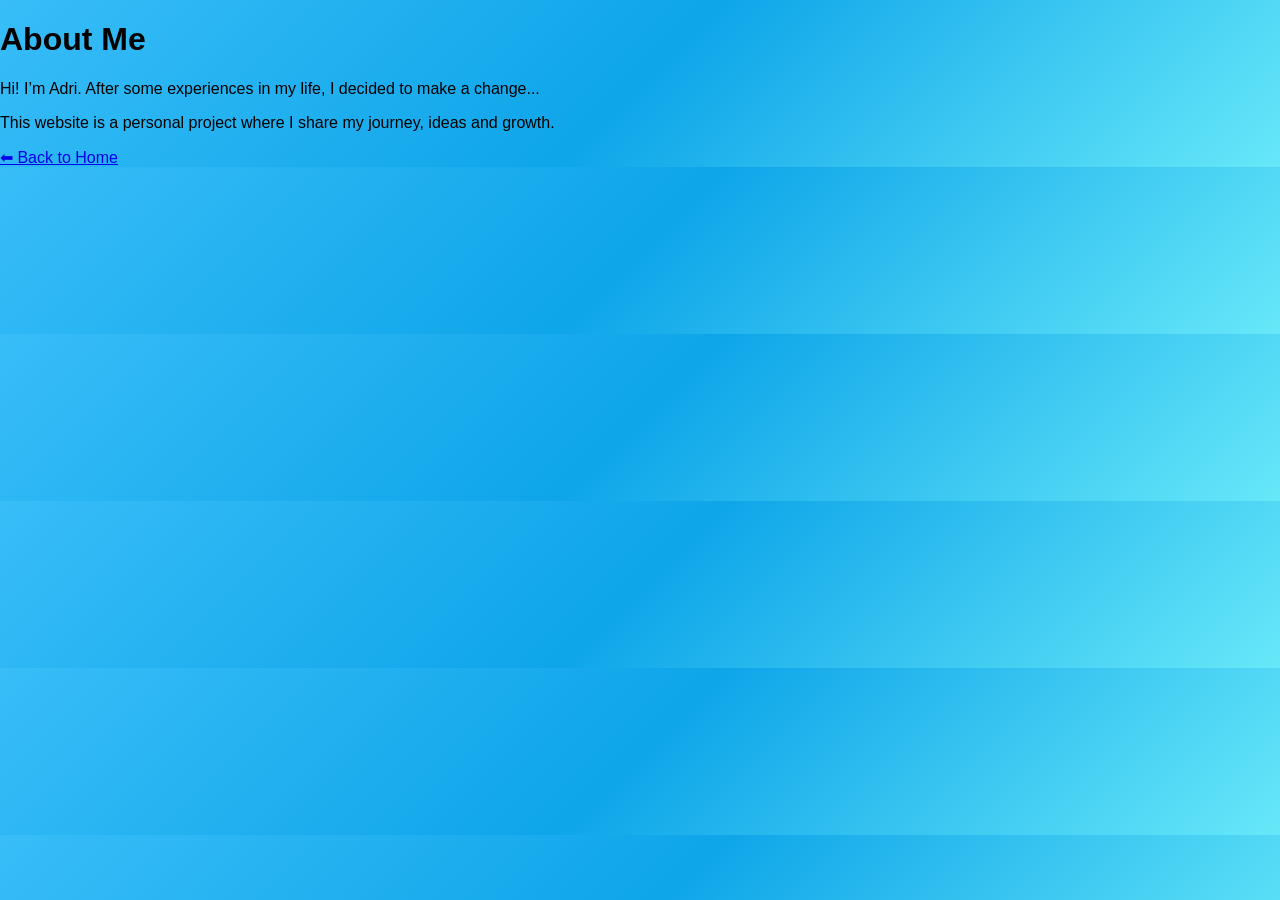
==== about.html @ 0498ab09 "replace about page extension" ====
<!DOCTYPE html>
<html lang="ro">
<head>
    <meta charset="UTF-8">
    <title>About Me</title>
    <link rel="stylesheet" href="style.css">
</head>
<body>

    <h1>About Me</h1>

    <p>
        Hi! I’m Adri. After some experiences in my life, I decided to make a change...
    </p>

    <p>
        This website is a personal project where I share my journey, ideas and growth.
    </p>

    <a href="index.html">⬅ Back to Home</a>

</body>
</html>
---- style.css ----
body {
    margin: 0;
    font-family: 'Segoe UI', Tahoma, Geneva, Verdana, sans-serif;

    background: linear-gradient(135deg, #38BDF8, #0EA5E9, #67E8F9);
}

.main-container {
    background: rgba(255,255,255,0.85); /* card alb semi-transparent */

    max-width: 1200px;
    width: 94%;

    margin: 20px auto;

    border-radius: 16px;

    box-shadow: 0 10px 30px rgba(0,0,0,0.1);

    backdrop-filter: blur(10px);
}
/* HAMBURGER (dreapta sus) */
.menu-toggle {
  position: fixed; /* rămâne fix pe ecran */
  top: 20px;
  right: 20px; /* îl pune în dreapta */

  width: 30px;
  cursor: pointer;
  z-index: 2000; /* peste tot */
}

/* CELE 3 LINII */
.menu-toggle span {
  display: block;
  height: 3px;
  background: #000;
  margin: 6px 0;
  transition: 0.3s;
}

/* TRANSFORMARE ÎN X */
.menu-toggle.active span:nth-child(1) {
  transform: rotate(45deg) translate(5px, 5px);
}

.menu-toggle.active span:nth-child(2) {
  opacity: 0; /* dispare linia din mijloc */
}

.menu-toggle.active span:nth-child(3) {
  transform: rotate(-45deg) translate(6px, -6px);
}

.about-overlay {
    position: fixed;
    top: 0;
    left: 0;
    width: 100%;
    height: 100vh;

    background: rgba(0,0,0,0.5); /* fundal întunecat transparent */

    display: none;
    justify-content: center;
    align-items: center;

    z-index: 3000;
}

.about-box {
    background: white;
    padding: 30px;
    max-width: 600px;
    width: 90%;

    border-radius: 12px;
    text-align: center;
}

.close-about {
    float: right;
    cursor: pointer;
    font-size: 20px;
}
/* MENIU FULL SCREEN */
.menu-overlay {
  position: fixed; /* acoperă tot ecranul */
  top: 0;
  left: 0;
  width: 100%;
  height: 100vh;

  background: white;

  display: flex;
  flex-direction: column; /* 👈 IMPORTANT: una sub alta */
  justify-content: center;
  align-items: center;

  transform: translateY(-100%); /* ascuns inițial */
  transition: 0.4s ease;

  z-index: 1500;
}

/* CÂND MENIUL ESTE DESCHIS */
.menu-overlay.open {
  transform: translateY(0);
}

/* LINK-URI DIN MENIU */
.menu-overlay a {
  font-size: 28px;
  margin: 15px 0;
  text-decoration: none;
  color: black;
}
/* ================== VIDEO SECTIONS ================== */
.video-section {
    margin-top: 120px; /* să nu stea sub header */
    text-align: center;
    margin-bottom: 50px;
}

.video-section h2 {
    font-size: 24px;
    margin-bottom: 15px;
}

/* Video local */
.video-section video {
    width: 100%;
    max-width: 700px;
    height: auto;
    border-radius: 10px;
    display: block;
    margin: 0 auto;
}

/* Video YouTube */
.video-section iframe {
    width: 100%;
    max-width: 700px;
    height: auto;
    aspect-ratio: 16 / 9;  /* păstrează proporția video */
    border-radius: 10px;
    display: block;
    margin: 0 auto;
}

/* ================== ABOUT ================== */
.compact-text {
    font-size: 17px;       /* dimensiune optimă, nici prea mic, nici prea mare */
    line-height: 1.65;     /* text aerisit, ușor de citit */
    margin-bottom: 20px;   /* spațiu între paragrafe */
    color: #2b2b2b;        /* text închis pe card alb */
}
@media (max-width: 768px) {
    .compact-text {
        font-size: 16px;
        line-height: 1.5;
    }
}

.about-section {
    padding: 20px;
    max-width: 800px;
    margin: 0 auto 50px;
}
.highlight {
    color:  #2b2b2b;
}
.compact-text {
    margin-bottom: 15px;
}

/* ================== FOOTER ================== */
footer {
    text-align: center;
    padding: 20px 0;

    background: transparent;
    color: #111;
}
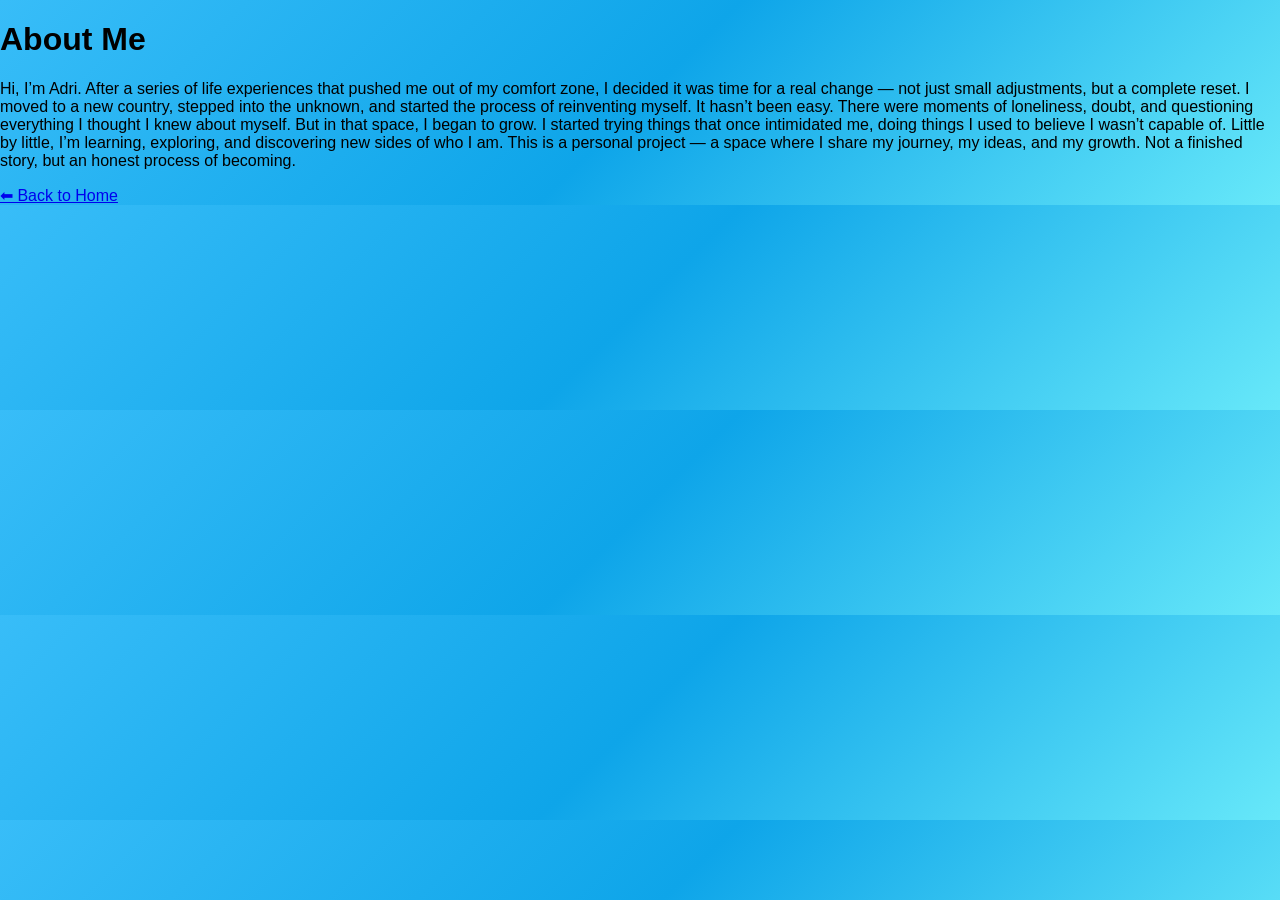
==== commit 8160bbad: "Update about.html" ====
--- a/about.html
+++ b/about.html
@@ -10,11 +10,14 @@
     <h1>About Me</h1>
 
     <p>
-        Hi! I’m Adri. After some experiences in my life, I decided to make a change...
-    </p>
+        Hi, I’m Adri.
+After a series of life experiences that pushed me out of my comfort zone, I decided it was time for a real change — not just small adjustments, but a complete reset.
 
-    <p>
-        This website is a personal project where I share my journey, ideas and growth.
+I moved to a new country, stepped into the unknown, and started the process of reinventing myself. It hasn’t been easy. There were moments of loneliness, doubt, and questioning everything I thought I knew about myself. But in that space, I began to grow.
+
+I started trying things that once intimidated me, doing things I used to believe I wasn’t capable of. Little by little, I’m learning, exploring, and discovering new sides of who I am.
+
+This is a personal project — a space where I share my journey, my ideas, and my growth. Not a finished story, but an honest process of becoming.
     </p>
 
     <a href="index.html">⬅ Back to Home</a>
